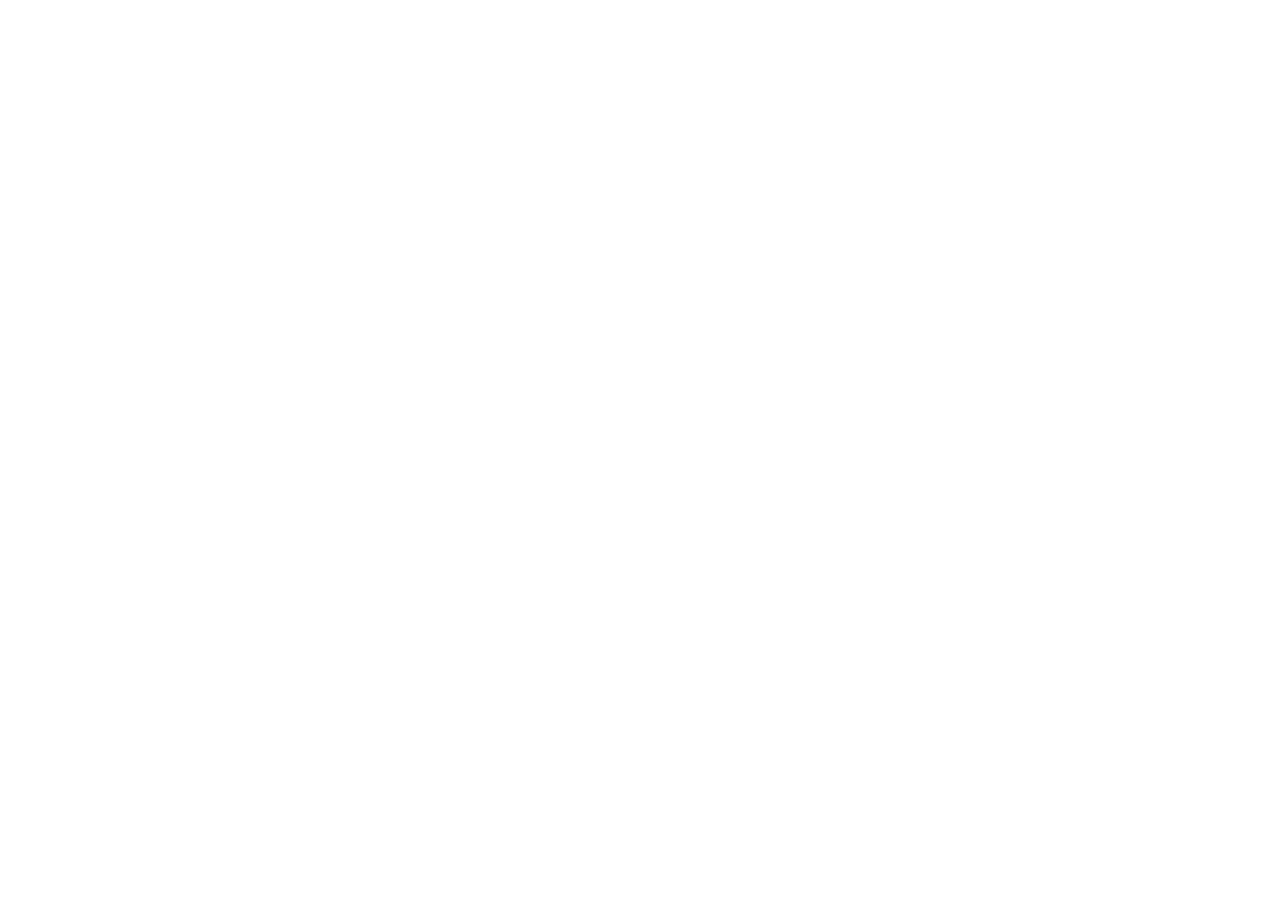
==== src/main/resources/templates/test.html @ a591f15a "Initial Commit" ====
<!DOCTYPE HTML>
<html xmlns:th="http://www.thymeleaf.org">
<head>
    <title>Getting Started: Serving Web Content</title>
</head>
<body>
<p th:text="'The value is : ' + ${session.time} + '!'"></p>
</body>
</html>
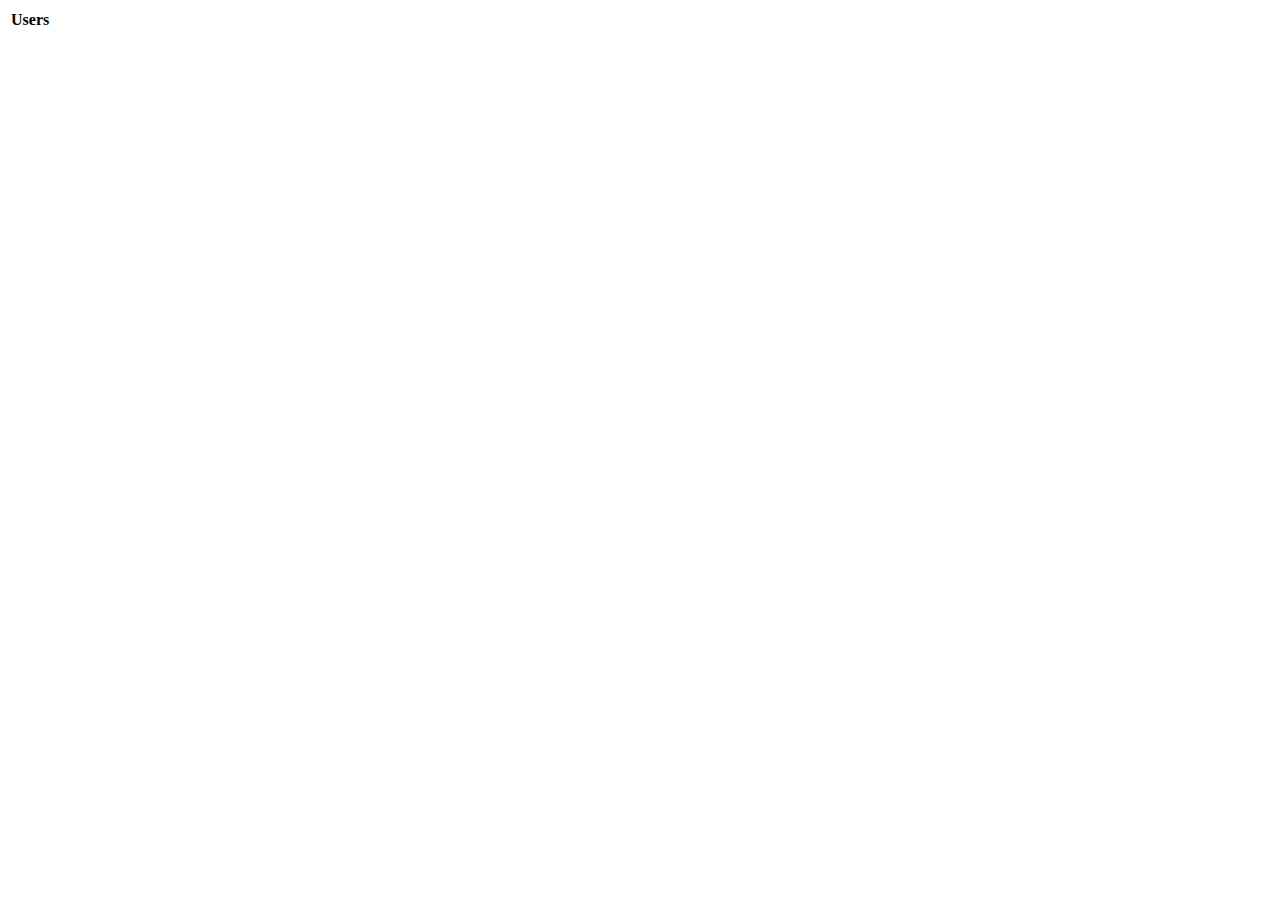
==== commit c81fcb88: "Initial Commit" ====
--- a/src/main/resources/templates/test.html
+++ b/src/main/resources/templates/test.html
@@ -2,8 +2,24 @@
 <html xmlns:th="http://www.thymeleaf.org">
 <head>
     <title>Getting Started: Serving Web Content</title>
+    <link rel="stylesheet" href="/style.css">
 </head>
 <body>
-<p th:text="'The value is : ' + ${session.time} + '!'"></p>
+<div class="center">
+    <table class="zigzag">
+        <thead>
+        <tr>
+            <th colspan="6">Users</th>
+        </tr>
+        </thead>
+        <tbody>
+        <tr th:each="users : ${userF}">
+            <div th:each="field : ${users}">
+                <td th:text="${field}"></td>
+            </div>
+        </tr>
+        </tbody>
+    </table>
+</div>
 </body>
 </html>